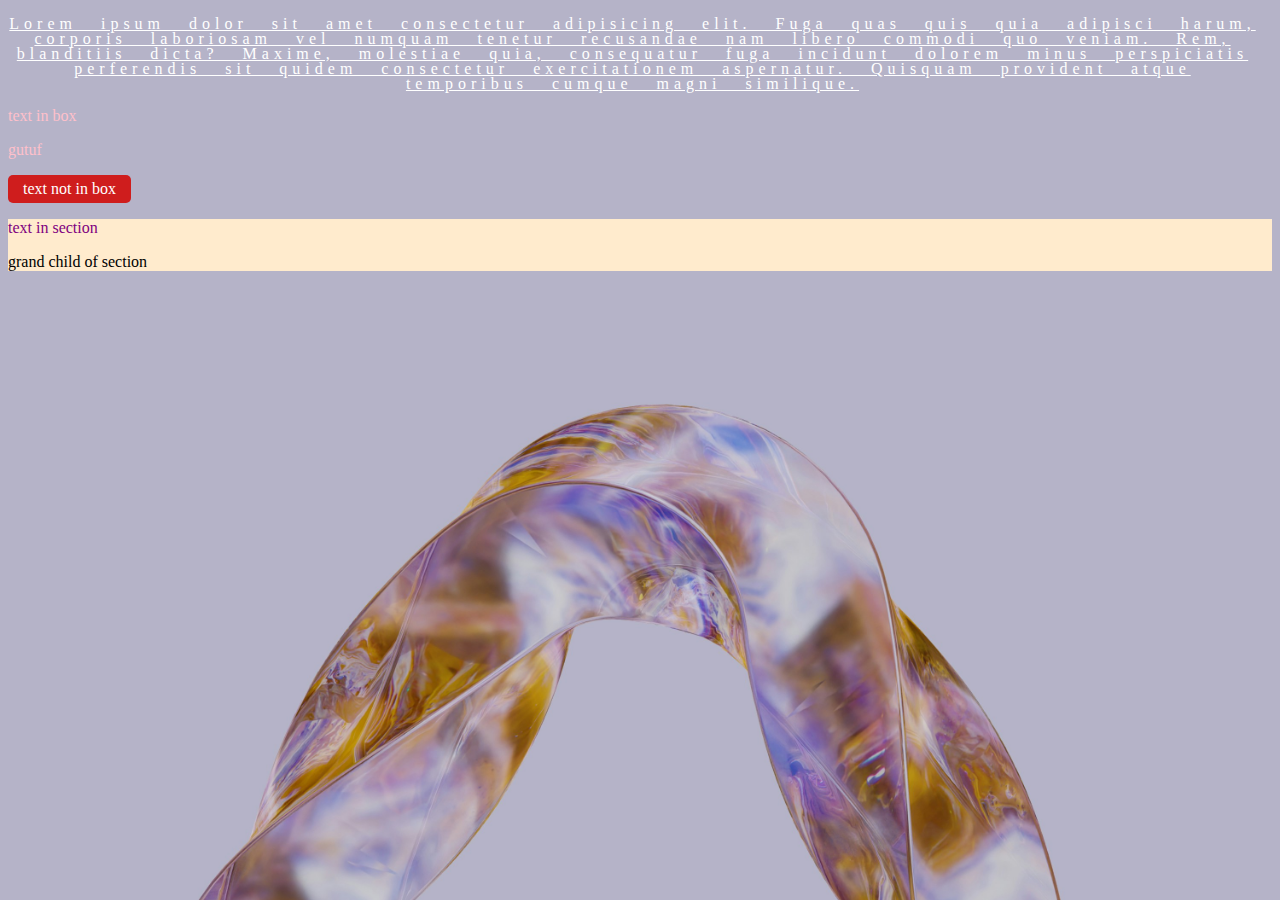
==== index.html @ c37728be "css styling" ====
<!DOCTYPE html>
<html lang="en">
  <head>
    <meta charset="UTF-8" />
    <meta name="viewport" content="width=device-width, initial-scale=1.0" />
    <title>Document</title>
    <link rel="stylesheet" href="index.css" />
  </head>
  <body>
    <p class="para">
      Lorem ipsum dolor sit amet consectetur adipisicing elit. Fuga quas quis
      quia adipisci harum, corporis laboriosam vel numquam tenetur recusandae
      nam libero commodi quo veniam. Rem, blanditiis dicta? Maxime, molestiae
      quia, consequatur fuga incidunt dolorem minus perspiciatis perferendis sit
      quidem consectetur exercitationem aspernatur. Quisquam provident atque
      temporibus cumque magni similique.
    </p>

    <div class="box">
      <p>text in box</p>
      <p>gutuf</p>
    </div>
    <p id="text">text not in box</p>
    <section>
      <p>text in section</p>
      <div>
        <p>grand child of section</p>
      </div>
    </section>
  </body>
</html>
---- index.css ----
body{
    background-image:url("./youzi-lin-bcBNBdzcq2k-unsplash.jpg");
    background-repeat: no repeat;
    background-size: cover;
    background-attachment: fixed;
}

/* Desecendant Combinator */
.box p{
 color: pink;
}

/* child combinator */

section > p{
    color: purple;
}

p + section{
    background-color: blanchedalmond;
}

#text{

    background-color: #CF1D1D;
    color: white;
    padding: 5px 15px;
    border-radius: 5px;
    width: fit-content;

}
#text:hover{
    background-color: #832626;
    height: 50px;
    color: black;
    border-radius: 20px;
    padding: 10px 20px;
}

.para{
    color: white;
    text-align: center;
    text-decoration: underline;
    line-height: 15px;
    letter-spacing: 5px;
    word-spacing: 15px;
    padding-right: 15px;

 
}
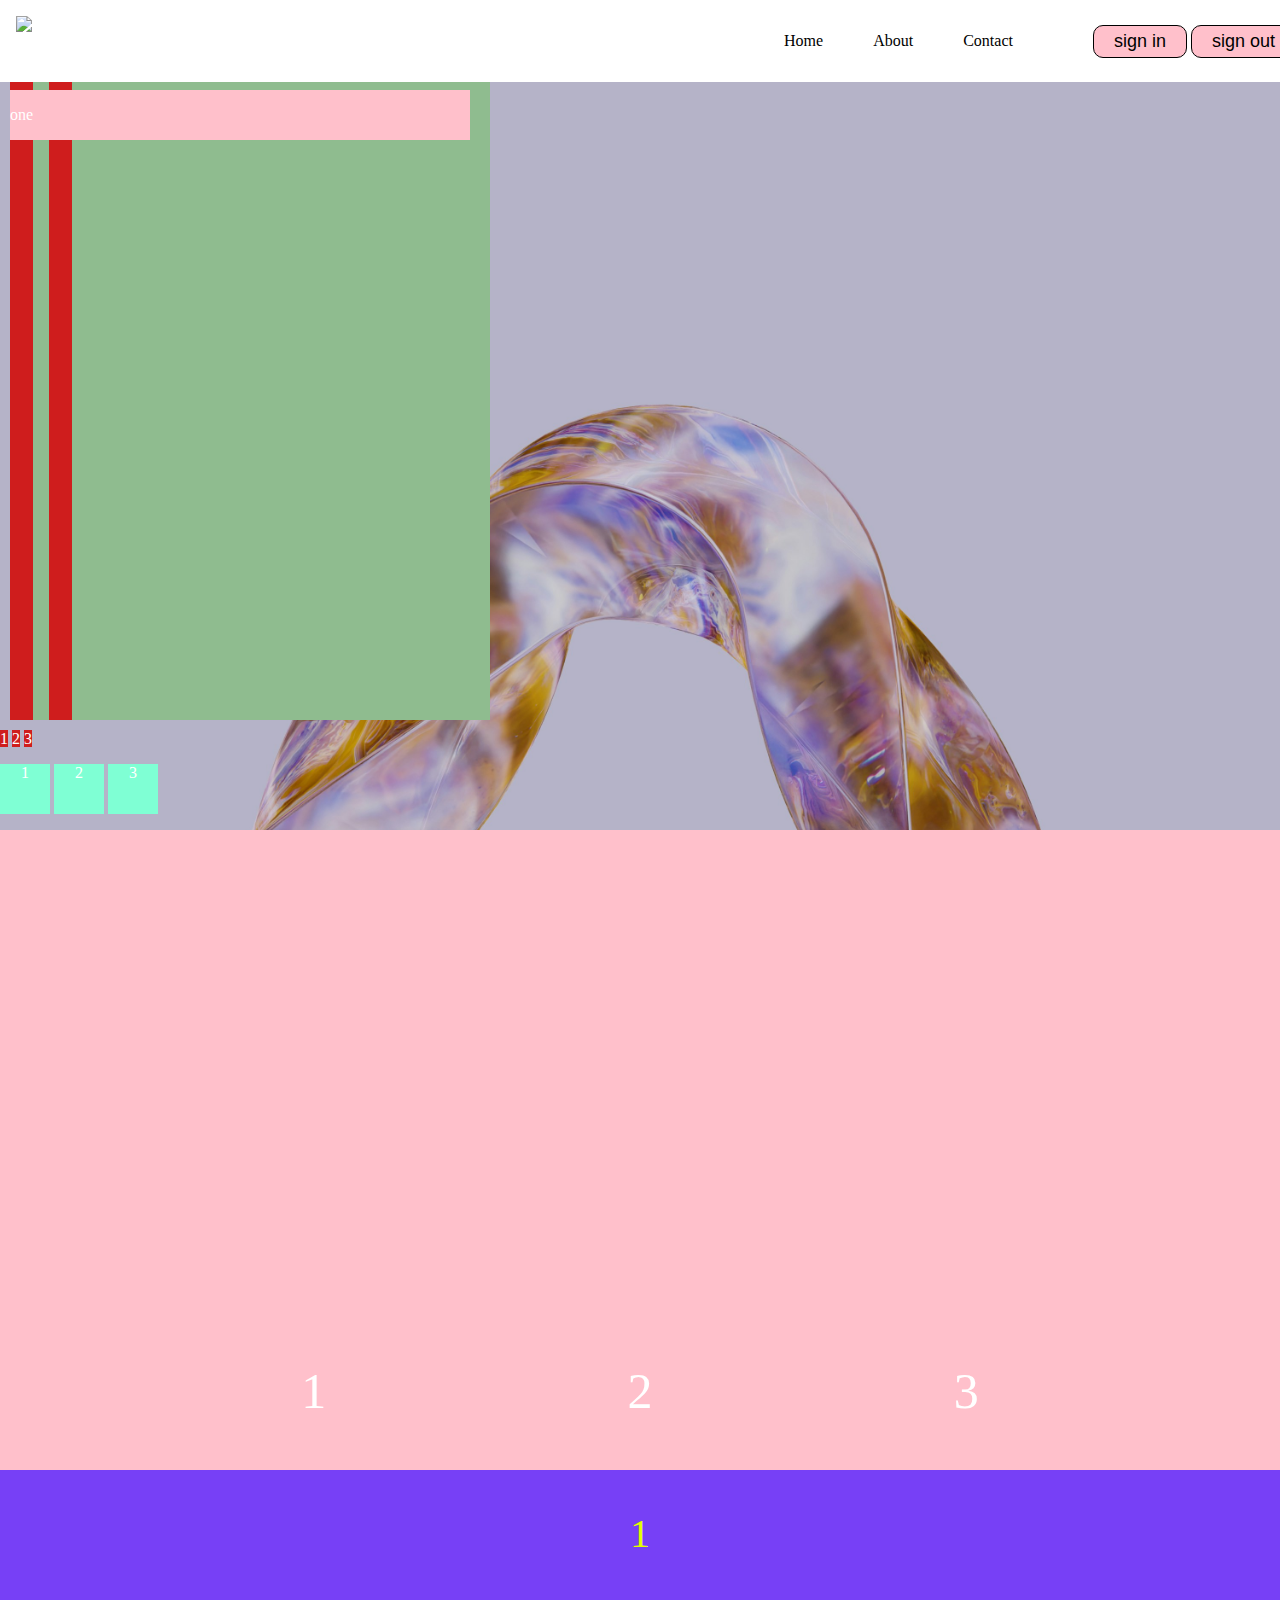
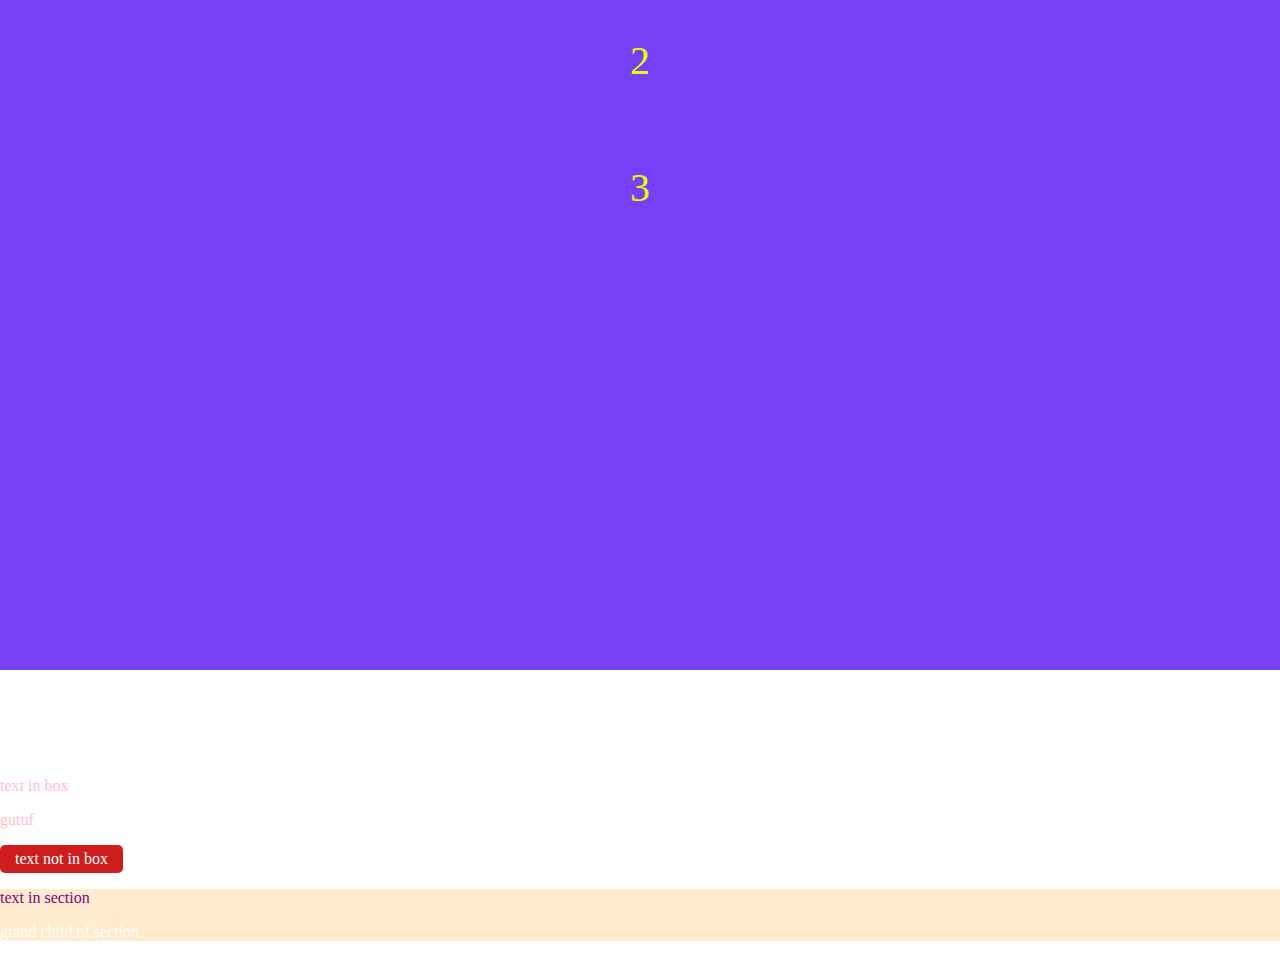
==== commit be0329ab: "css layout" ====
--- a/index.html
+++ b/index.html
@@ -7,6 +7,59 @@
     <link rel="stylesheet" href="index.css" />
   </head>
   <body>
+    <nav>
+      <div class="left">
+        <img
+          class="logo"
+          src="https://res.cloudinary.com/dhvwthnzq/image/upload/v1710871609/icon_alone_mezvpr.svg"
+        />
+      </div>
+      <div class="right">
+        <ul>
+          <li>Home</li>
+          <li>About</li>
+          <li>Contact</li>
+        </ul>
+
+        <div class="buttons">
+          <button>sign in</button>
+          <button>sign out</button>
+        </div>
+      </div>
+    </nav>
+    <div class="flexContainer">
+      <div class="flexItem">
+        <p>one</p>
+      </div>
+      <div class="flexItem">
+        <p>one</p>
+      </div>
+      <div class="flexItem1">
+        <p>one</p>
+      </div>
+      
+      
+    </div>
+    <div>
+      <p class="two">1</p>
+      <p class="two">2</p>
+      <p class="two">3</p>
+    </div>
+    <div>
+      <p class="block">1</p>
+      <p class="block">2</p>
+      <p class="block">3</p>
+    </div>
+    <div class="flex">
+      <p>1</p>
+      <p>2</p>
+      <p>3</p>
+    </div>
+    <div class="flex-column">
+      <p>1</p>
+      <p>2</p>
+      <p>3</p>
+    </div>
     <p class="para">
       Lorem ipsum dolor sit amet consectetur adipisicing elit. Fuga quas quis
       quia adipisci harum, corporis laboriosam vel numquam tenetur recusandae
--- a/index.css
+++ b/index.css
@@ -1,50 +1,145 @@
-body{
-    background-image:url("./youzi-lin-bcBNBdzcq2k-unsplash.jpg");
-    background-repeat: no repeat;
-    background-size: cover;
-    background-attachment: fixed;
+body {
+  background-image: url("./youzi-lin-bcBNBdzcq2k-unsplash.jpg");
+  background-repeat: no-repeat;
+  background-size: cover;
+  margin: 0;
+  color: white;
+  background-attachment: fixed;
+  position: relative;
+}
+
+nav {
+  display: flex;
+  position: fixed;
+  left: 0;
+  right: 0;
+  top: 0;
+  background: white;
+  color: black;
+  justify-content: space-between;
+  z-index: 10;
+  padding: 1rem;
+  width: 100vw;
+  flex-wrap: wrap;
+  padding-right: 24rem;
+
+}
+.right {
+  display: flex;
+  align-items: center;
+  gap: 5rem;
+}
+ul {
+  display: flex;
+  list-style-type: none;
+  gap: 50px;
+}
+button {
+  font-size: 18px;
+  border: 1px solid black;
+  padding: 5px 20px;
+  background-color: #ffc0cb;
+  border-radius: 10px;
+  cursor: pointer;
+}
+
+.logo {
+  height: 50px;
 }
 
 /* Desecendant Combinator */
-.box p{
- color: pink;
+.box p {
+  color: #ffc0cb;
 }
 
 /* child combinator */
 
-section > p{
-    color: purple;
+section > p {
+  color: purple;
 }
 
-p + section{
-    background-color: blanchedalmond;
+p + section {
+  background-color: blanchedalmond;
+}
+.two {
+  display: inline;
+  background-color: #cf1d1d;
 }
 
-#text{
-
-    background-color: #CF1D1D;
-    color: white;
-    padding: 5px 15px;
-    border-radius: 5px;
-    width: fit-content;
-
+.block {
+  display: inline-block;
+  background-color: aquamarine;
+  width: 50px;
+  height: 50px;
+  text-align: center;
 }
-#text:hover{
-    background-color: #832626;
-    height: 50px;
-    color: black;
-    border-radius: 20px;
-    padding: 10px 20px;
+#text {
+  background-color: #cf1d1d;
+  color: white;
+  padding: 5px 15px;
+  border-radius: 5px;
+  width: fit-content;
+}
+#text:hover {
+  background-color: #832626;
+  height: 50px;
+  color: black;
+  border-radius: 20px;
+  padding: 10px 20px;
 }
 
-.para{
-    color: white;
-    text-align: center;
-    text-decoration: underline;
-    line-height: 15px;
-    letter-spacing: 5px;
-    word-spacing: 15px;
-    padding-right: 15px;
+.para {
+  color: white;
+  text-align: center;
+  text-decoration: underline;
+  line-height: 15px;
+  letter-spacing: 5px;
+  word-spacing: 15px;
+  padding-right: 15px;
+  visibility: hidden;
+}
 
- 
-}+.flex {
+  display: flex;
+  font-size: 50px;
+  justify-content: space-evenly;
+  align-items: end;
+  background-color: #ffc0cb;
+  height: 40rem;
+}
+
+.flex-column {
+  display: flex;
+  flex-direction: column;
+  font-size: 40px;
+  height: 50rem;
+  color: rgb(225, 255, 0);
+  background-color: rgb(119, 64, 246);
+  justify-content: centere;
+  align-items: center;
+}
+
+.flexContainer {
+  display: flex;
+  background-color: darkseagreen;
+  color: white;
+  margin: 10px;
+  width: 30rem;
+  height: 40rem;
+  gap: 1rem;
+  flex-wrap: wrap-reverse;
+  position: relative;
+  margin-top: 5rem;
+}
+
+.flexItem {
+  background-color: #cf1d1d;
+}
+
+.flexItem1 {
+  background-color: #ffc0cb;
+  position: absolute;
+  top: 10px;
+  right: 20px;
+  left: 0px;
+}
